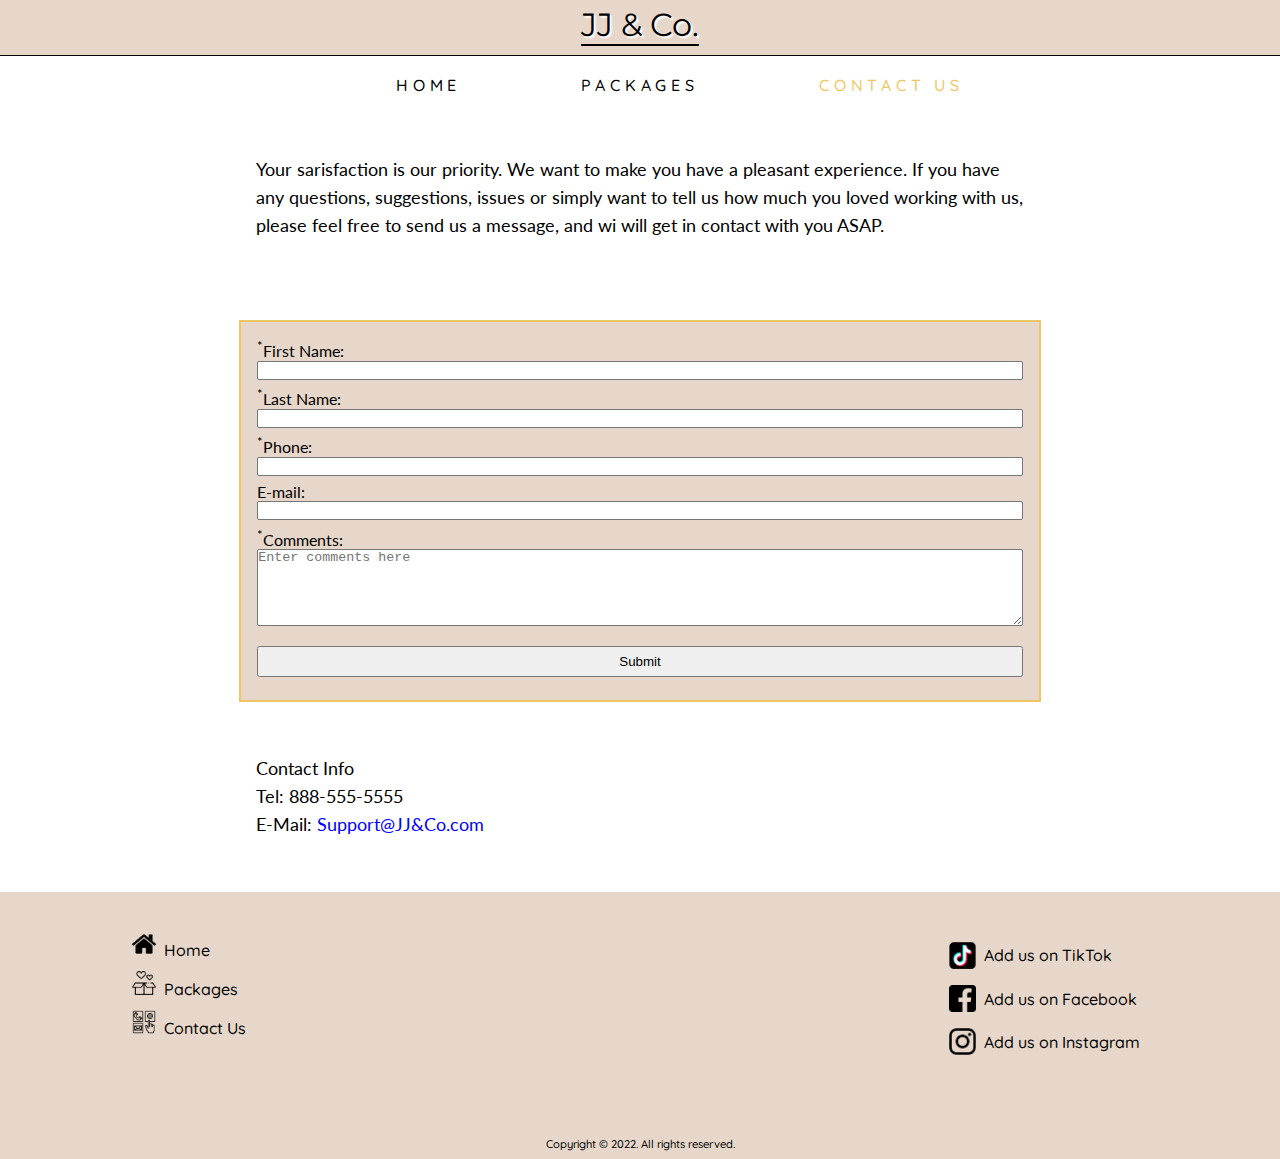
==== contactus.html @ d44c8e47 "Add files via upload" ====
<!DOCTYPE html>
<html lang="en">
<head>
  <meta charset="UTF-8">
  <meta name="viewport" content="width=device-width, initial-scale=1.0">
  <link rel="stylesheet" href="styles.css">
  <title>JJ & Co. :: Contact Us</title>
</head>
<body>
  <header>
    <div class="header-banner">
      <div class="header-banner-logo">JJ & Co.</div>
    </div>    
  </header>
  <nav class="main-nav">
    <ul>
      <li><a href="index.html">HOME</a></li>
      <li><a href="packages.html">PACKAGES</a></li>
      <li><a class="current" href="contactus.html">CONTACT US</a></li>
    </ul>
  </nav>
  <div class="wrapper">
  <main>
    <p class="page-para-style max-p-width">Your sarisfaction is our priority. We want to make you have a pleasant experience. If you have any questions, suggestions, issues or simply want to tell us how much you loved working with us, please feel free to send us a message, and wi will get in contact with you ASAP.</p>
    <form method="post" action="#">
      <label for="myFName"><sup>*</sup>First Name:</label>
      <input type="text" name="myFName" id="myFName" required>

      <label for="myLName"><sup>*</sup>Last Name:</label>
      <input type="text" name="myLName" id="myLName" required>

      <label for="myPhone"><sup>*</sup>Phone:</label>
      <input type="tel" name="myPhone" id="myPhone" maxlength="12" required>

      <label for="myEmail">E-mail:</label>
      <input type="email" name="myEmail" id="myEmail">

      <label for="myComments"><sup>*</sup>Comments:</label>
      <textarea name="myComments" id="myComments" cols="40" rows="5" placeholder="Enter comments here" required></textarea>

      <input type="submit" value="Submit" id="mySubmit">
    </form>
    <div class="page-para-style max-p-width">
      Contact Info<br>
      Tel: <a id="mobile" href="tel:888-555-5555">888-555-5555</a><span id="desktop">888-555-5555</span><br>
      E-Mail: <a id="email" href="mailto:Support@JJ&Co.com">Support@JJ&Co.com</a>
    </div>
  </main>
  </div>
  <footer>
    <div class="footer-container">
      <nav>
        <ul>
          <li><a href="index.html"><img src="Images/homeicon.png" alt="Home" class="footer-nav-icon">Home</a></li>
          <li><a href="packages.html"><img src="Images/packagesicon.png" alt="Packages" class="footer-nav-icon">Packages</a></li>
          <li><a href="contactus.html"><img src="Images/contactusicon.png" alt="Contact Us" class="footer-nav-icon">Contact Us</a></li>
        </ul>
      </nav>
      <div class="social-links">
        <ul>
          <li>
            <a href="https://www.tiktok.com/en/" class="social-link">
              <img src="Images/tiktokicon.png" alt="TikTok logo" class="social-icon">
              <span>Add us on TikTok</span>
            </a>
          </li>
          <li>
            <a href="https://www.facebook.com/" class="social-link">
              <img src="Images/facebookicon.png" alt="Facebook logo" class="social-icon">
              <span>Add us on Facebook</span>
            </a>
          </li>
          <li>
            <a href="https://www.instagram.com/" class="social-link">
              <img src="Images/instagramicon.png" alt="Instagram logo" class="social-icon">
              <span>Add us on Instagram</span>
            </a>
          </li>
        </ul>                        
      </div>
    </div>
    <div class="copyright">
      Copyright &copy; 2022. All rights reserved.
    </div>
  </footer>
</body>
</html>
---- styles.css ----
@import url('https://fonts.googleapis.com/css2?family=Lato&family=Montserrat&family=Quicksand:wght@400;500&family=Rouge+Script&display=swap');
/* font-family: 'Montserrat', sans-serif; */
/* font-family: 'Rouge Script', cursive; */
/* font-family: 'Quicksand', sans-serif; */
/* font-family: 'Lato', sans-serif; */
/*Colors gold-rgb(238, 199, 100) black and rgb(231, 215, 202) */

* { box-sizing: border-box; padding: 0; margin: 0;}
body {
    margin: 0;
    padding: 0;
    font-family: 'Lato', sans-serif;
}
.homehero {
    height: 350px;
    background-image: linear-gradient(rgba(255, 255, 255, 0.249), rgba(255, 255, 255, 0.249)), url('Images/WhiteWeddingChairs.jpg');
    background-size: cover;
    background-repeat: no-repeat;
    background-position: center;
    display: flex;
    align-items: center;
    justify-content: center;
}
#home-logo {    
    font-size: 3.5em;    
    font-family: 'Montserrat', sans-serif;
    font-weight: 400;
    text-shadow: .05em .05em .05em white;
    border-bottom: 3.5px solid black;
}
.header-banner {
    display: flex;
    justify-content: center;
    align-items: center;
    height: 3.5em;
    background-color: rgb(231, 215, 202);   
    border-bottom: 1px solid black;
    padding-bottom: .2em;
}
.header-banner-logo {
    font-family: 'Montserrat', sans-serif;
    font-size: 2em;
    text-shadow: .05em .05em .05em white;
    border-bottom: 2px solid black;
}
.main-nav ul {
    display: flex;
    flex-direction: column;
    text-align: center;    
    font-size: 1em;
    font-weight: 600;    
}
.main-nav li {
    font-family: 'Quicksand', sans-serif;
    font-size: 1em;
    font-weight: 400;
    letter-spacing: .3em;
    border-bottom: 1px solid black;
    padding-top: .5em;
    padding-bottom: .5em;
}
.main-nav a:hover {
    color: rgb(238, 199, 100);
}
.current {
    color:rgb(238, 199, 100);
}
a {
    text-decoration: none;    
    color: black;
}
li {
    list-style-type: none;
}
.wrapper {
    min-width: 300px;
    max-width: 1024px;
    margin-left: auto;
    margin-right: auto;
}
main {
    width: auto;
    margin: 0 auto;
    padding: 0 .7em;
}

/****** Home Page Styles ******/
.intro {    
    display: flex;
    flex-direction: column;    
    justify-content: center;
    align-content: center;
    font-size: 1.1em;
    line-height: 1.6em;
    text-align: center;
    margin-top: 3em;
}
.home-hr {
    width: 50%;
    max-width: 400px;
    height: 3px;
    margin: 2.5em auto 4em;
    background-color: rgb(238, 199, 100);
}
section {
    margin-bottom: 3.2em;
}
h2 {
    font-family: 'Times New Roman', Times, serif;    
    font-size: 1.2em;
    letter-spacing: .1em;
    padding-bottom: .6em;
}
section p {    
    font-size: 1em;    
    line-height: 20pt;
    padding-bottom: 1.5em;
}
.section-img-cont {
    height: 260px;
    width: 300px;    
    margin-left: auto;
    margin-right: auto;
    overflow: hidden;
}
section img, .package img {
    height: 100%;
    width: auto;
    /* max-width: 100%;     */
}
#gallery-heading {        
    text-align: center;
}
#gallery div {
    height: 260px;
    width: 300px;    
    margin-left: auto;
    margin-right: auto;
    overflow: hidden;
    margin-bottom: 1.7em;
    box-shadow: 4px 4px 4px #777;
}

/******  Packages Page Styles ******/
.package {
    width: 300px;
    border: 2px solid rgb(238, 199, 100);
    border-radius: 5px;
    background-color:  rgb(231, 215, 202);
    padding: 1.3em .7em;
    margin: 3em auto;
}
.package h2 {
    font-family: 'Times New Roman', Times, serif;
    font-size: 1.2em;
    text-align: center;
    letter-spacing: .15em;
    padding-bottom: 1.1em;
}
.package-img-container {
    height: 250px;
    width: 250px;    
    border-radius: 3px;
    box-shadow: 0px 0px 10px 4px rgb(178, 168, 159);
    margin-left: auto;
    margin-right: auto;
    margin-bottom: 1.1em;
    overflow: hidden;
}
.package ul {
    padding-top: .7em;
}
.package li {
    font-size: 1em;
    font-weight: 600;
    text-align: center;
    padding-bottom: .4em;
}
.package .package-details {
    font-size: .9em;
    font-weight: 500;
    padding-top: 1.5em;
}
.page-para-style {
    width: 90%;
    font-size: 1.1em;
    margin: 3em auto;
    line-height: 1.6em;    
}
table {
    width: 90%;
    margin: 0 auto;
    border-spacing: 0;
    border: 1px solid rgb(238, 199, 100);
    border-radius: 5px;
}
caption, th {
    font-size: 1.1em;
    font-weight: 600;
    letter-spacing: .2em;
}
caption {
    padding-bottom: .8em;
}
th, td {
    border: 1px solid rgb(238, 199, 100);
    padding: .5em 0;    
}
td {
    padding-left: .5em;
}

/****** Contact Us Page Styles ******/
form {
    display: flex;
    flex-direction: column;
    width: 80%;
    background-color: rgb(231, 215, 202);
    border: 2px solid rgb(238, 199, 100);
    padding: 1em;
    margin: 5em auto 3em auto;
}
form input {    
    margin-bottom: .5em;    
}
input[type="submit"] {
    margin-top: 1.5em;
    height: 2.3em;
}
.contact-info {
    font-size: 1.1em;
    margin-bottom: 5em;
}
#mobile {
	display: inline;
}
#desktop {
	display: none;
}
#email {
    color: blue;
}

/****** Footer Styles ******/
footer {   
    background-color: rgb(231, 215, 202);
    width: 100%;
    font-family: 'Quicksand', sans-serif;
    font-weight: 500; 
    font-size: 1em;
}
.footer-container {
    display: flex;
    flex-direction: column;
    align-items: center;
    padding-top: 2.5em;
    padding-bottom: 2.5em;
}
footer nav {
    margin-bottom: 1em;
}
footer nav li{        
    padding-bottom: .7em;    
}
footer a:hover {
    color: white;
}
.footer-nav-icon {
    height: 1.5em;
    width: auto;
    padding-right: .5em;
}
.social-link{
    display: flex;
    flex-direction: row;
    align-items: center;    
    padding: .5em;    
}
.social-icon {
    height: 1.7em;
    width: auto;
    padding-right: .5em;
}
.copyright {    
    text-align: center;
    font-size: .7em;
    padding-bottom: .7em;
}

/****** Responsive Design Styles ******/
@media (min-width: 600px) {
    .main-nav {
        max-width: 768px;
        margin: 0 auto;
    }
    .main-nav ul{
        display: flex;
        flex-direction: row;
        justify-content: space-around;
        align-items: center;
        padding-top: .7em;
        padding-left: 5em;   
    }
    .main-nav li {
        border-bottom: none;
        font-weight: 500;
    }
    section {
       display: grid; 
       grid-template-columns: 1fr 1fr;
       grid-template-rows: auto;
       gap: 1.7em;
    }
    section h2 {
        text-align: center;
        grid-row: 1/2;
        grid-column: 1/3;
    }
    section p {
        line-height: 24pt;
        grid-row: 2/3;
        grid-column: 1/2;
    }
    .section-img-cont {           
        grid-row: 2/3;
        grid-column: 2/3;
    }
    #gallery-section {
        display: flex;
        flex-direction: column;
        justify-content: center;
        align-items: center;
    }
    #gallery {
        display: grid;
        grid-template-columns: 280px 280px;
        grid-template-rows: auto;          
    }
    #gallery div{
        height: 200px;
        width: 260px;
    }
    #mobile {
		display: none;
	}
	#desktop {
		display: inline;
	}
    .footer-container {
        display: flex;
        flex-direction: row;
        justify-content: space-between;        
        max-width: 1080px;
        padding-left: 2em;
        padding-right: 2em;
        margin: 2em auto;
    }
}
@media (min-width: 768px) {
    .homehero {
        height: 450px;
    }
    .section-img-cont {
        height: 300px;
        width: 360px;
    }
    .max-p-width {
        max-width: 768px;
        margin-left: auto;
        margin-right: auto;
    }
    .packages-container {
        display: grid;
        grid-template-columns: 1fr 1fr;
        grid-template-rows: auto;     
        margin-bottom: 2em;   
    }
}
@media (min-width: 1080px) {
    .homehero {
        height: 550px;
    }
    #gallery {        
        grid-template-columns: 280px 280px 280px;        
    }
}
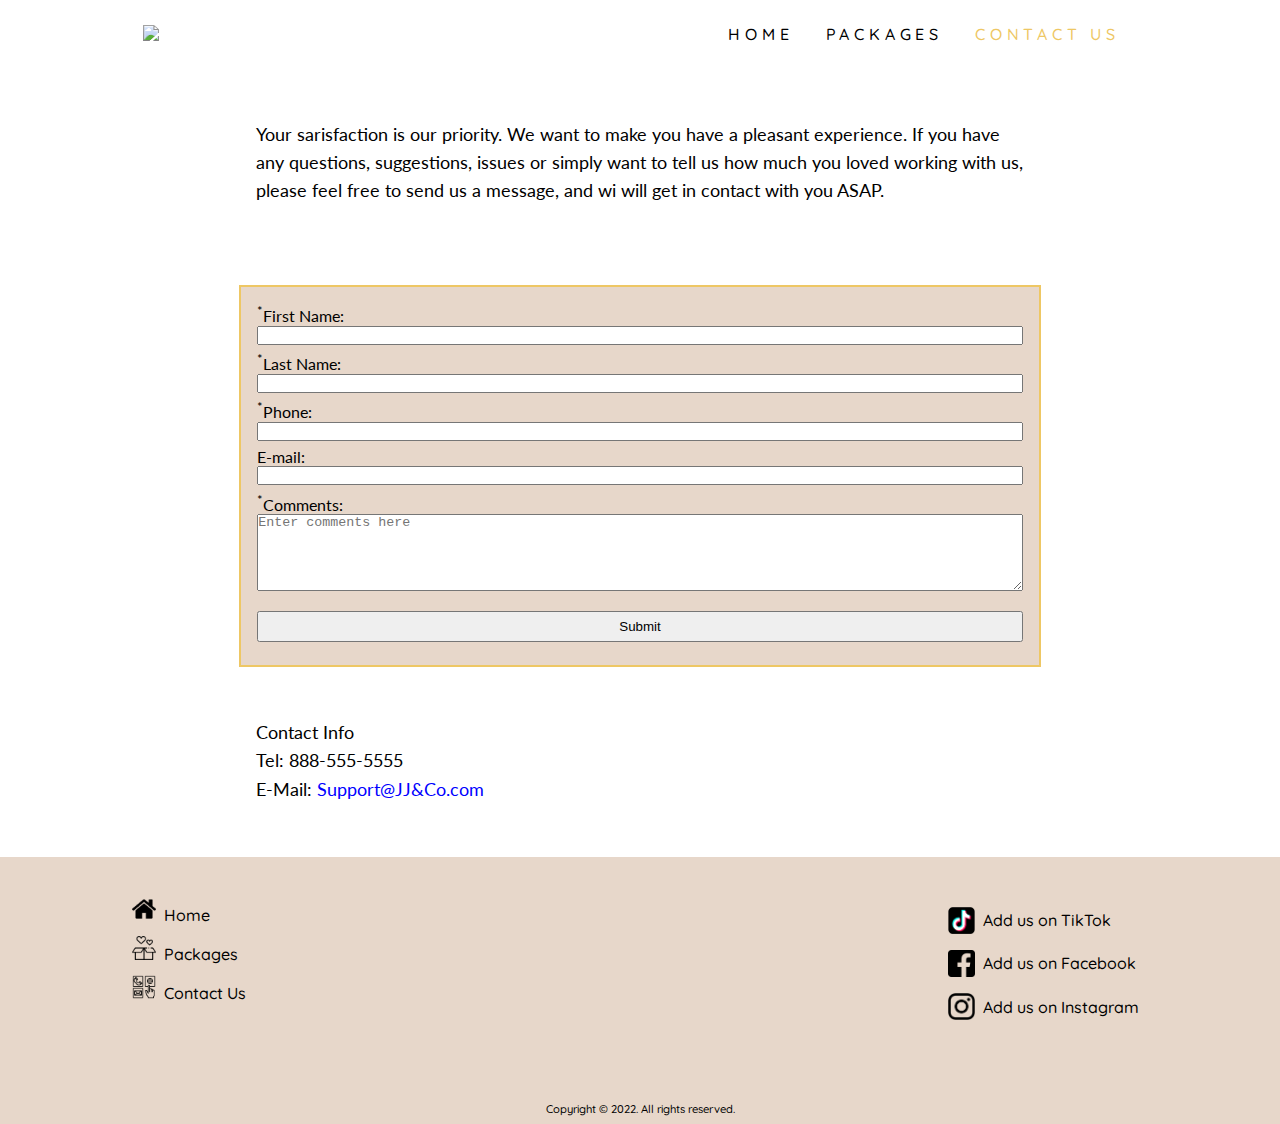
==== commit 3f53811e: "added mobile toggle" ====
--- a/contactus.html
+++ b/contactus.html
@@ -8,17 +8,24 @@
 </head>
 <body>
   <header>
-    <div class="header-banner">
-      <div class="header-banner-logo">JJ & Co.</div>
-    </div>    
+    <nav class="main-nav">
+      <div class="nav-header">
+        <a href="index.html">
+          <img src="Images/logo.png" alt="logo" class="home-logo">
+        </a>
+        <button class="nav-toggle">
+          <img class="toggle-menu" src="Images/menuhamicon.svg" alt="toggle menu" height="40px">
+        </button>
+      </div>    
+      <div class="links-container">
+        <ul class="links">
+          <li><a href="index.html">HOME</a></li>
+          <li><a href="packages.html">PACKAGES</a></li>
+          <li><a class="current" href="contactus.html">CONTACT US</a></li>
+        </ul>
+      </div>  
+    </nav>
   </header>
-  <nav class="main-nav">
-    <ul>
-      <li><a href="index.html">HOME</a></li>
-      <li><a href="packages.html">PACKAGES</a></li>
-      <li><a class="current" href="contactus.html">CONTACT US</a></li>
-    </ul>
-  </nav>
   <div class="wrapper">
   <main>
     <p class="page-para-style max-p-width">Your sarisfaction is our priority. We want to make you have a pleasant experience. If you have any questions, suggestions, issues or simply want to tell us how much you loved working with us, please feel free to send us a message, and wi will get in contact with you ASAP.</p>
@@ -83,5 +90,6 @@
       Copyright &copy; 2022. All rights reserved.
     </div>
   </footer>
+  <script src="app.js"></script>
 </body>
 </html>--- a/styles.css
+++ b/styles.css
@@ -11,22 +11,84 @@
     padding: 0;
     font-family: 'Lato', sans-serif;
 }
+button {
+    border: none;
+    background-color: transparent;
+}
+main {
+    width: auto;
+    margin: 0 auto;
+    padding: 0 .7em;
+}
+.wrapper {
+    min-width: 300px;
+    max-width: 1024px;
+    margin-left: auto;
+    margin-right: auto;
+}
+a {
+    text-decoration: none;    
+    color: black;
+}
+li {
+    list-style-type: none;
+}
+/****** Home Nav ******/
+.home-logo {   
+    height: 50px; 
+    border: none;
+}
+.toggle-menu {
+    height: 40px;
+}
+.nav-header {
+    display: flex;
+    justify-content: space-between;
+    align-items: center;
+    margin: 10px 15px;
+}
+.links {
+    display: none;
+    flex-direction: column;
+    text-align: center;    
+    border-top: 1px solid black;
+    background-color: rgb(0, 0, 0);
+    padding-top: 1rem;
+    padding-bottom: 1rem;
+}
+.toggle-links {
+   display: flex;    
+}
+.rotate {
+    transform: rotate(-0.25turn);
+    transition-duration: 0.75s;
+}
+.main-nav li {    
+    font-family: 'Quicksand', sans-serif;   
+    font-size: 1em;
+    font-weight: 400;
+    letter-spacing: .3em;    
+    padding-top: .5em;
+    padding-bottom: .5em;
+}
+.main-nav a {
+    color: white;
+}
+.main-nav .links li a:hover {
+    color: rgb(238, 199, 100);
+}
+.links .current {
+    color:rgb(238, 199, 100);
+}
 .homehero {
     height: 350px;
-    background-image: linear-gradient(rgba(255, 255, 255, 0.249), rgba(255, 255, 255, 0.249)), url('Images/WhiteWeddingChairs.jpg');
+    background-image: linear-gradient(rgba(255, 255, 255, 0.249), rgba(255, 255, 255, 0.249)), url('Images/whiteweddingchairs.jpg');
     background-size: cover;
     background-repeat: no-repeat;
     background-position: center;
     display: flex;
     align-items: center;
     justify-content: center;
-}
-#home-logo {    
-    font-size: 3.5em;    
-    font-family: 'Montserrat', sans-serif;
-    font-weight: 400;
-    text-shadow: .05em .05em .05em white;
-    border-bottom: 3.5px solid black;
 }
 .header-banner {
     display: flex;
@@ -43,47 +105,6 @@
     text-shadow: .05em .05em .05em white;
     border-bottom: 2px solid black;
 }
-.main-nav ul {
-    display: flex;
-    flex-direction: column;
-    text-align: center;    
-    font-size: 1em;
-    font-weight: 600;    
-}
-.main-nav li {
-    font-family: 'Quicksand', sans-serif;
-    font-size: 1em;
-    font-weight: 400;
-    letter-spacing: .3em;
-    border-bottom: 1px solid black;
-    padding-top: .5em;
-    padding-bottom: .5em;
-}
-.main-nav a:hover {
-    color: rgb(238, 199, 100);
-}
-.current {
-    color:rgb(238, 199, 100);
-}
-a {
-    text-decoration: none;    
-    color: black;
-}
-li {
-    list-style-type: none;
-}
-.wrapper {
-    min-width: 300px;
-    max-width: 1024px;
-    margin-left: auto;
-    margin-right: auto;
-}
-main {
-    width: auto;
-    margin: 0 auto;
-    padding: 0 .7em;
-}
-
 /****** Home Page Styles ******/
 .intro {    
     display: flex;
@@ -274,7 +295,8 @@
     display: flex;
     flex-direction: row;
     align-items: center;    
-    padding: .5em;    
+    padding: .5em 0 .5em .5em;    
+    width: 13em;
 }
 .social-icon {
     height: 1.7em;
@@ -289,21 +311,32 @@
 
 /****** Responsive Design Styles ******/
 @media (min-width: 600px) {
+    .nav-toggle {
+        display: none;
+    }
     .main-nav {
-        max-width: 768px;
+        max-width: 1024px;
         margin: 0 auto;
-    }
-    .main-nav ul{
         display: flex;
         flex-direction: row;
-        justify-content: space-around;
+        justify-content: space-between;
         align-items: center;
-        padding-top: .7em;
-        padding-left: 5em;   
-    }
-    .main-nav li {
+    }
+    .links {
+        display: flex;
+        flex-direction: row;
+        justify-content: space-between;
+        align-items: center;
+        background-color: transparent;
+        border: none;        
+    }
+    .links a {
+        color: black;
+    }  
+    .links li {
         border-bottom: none;
         font-weight: 500;
+        padding-right: 2rem;
     }
     section {
        display: grid; 
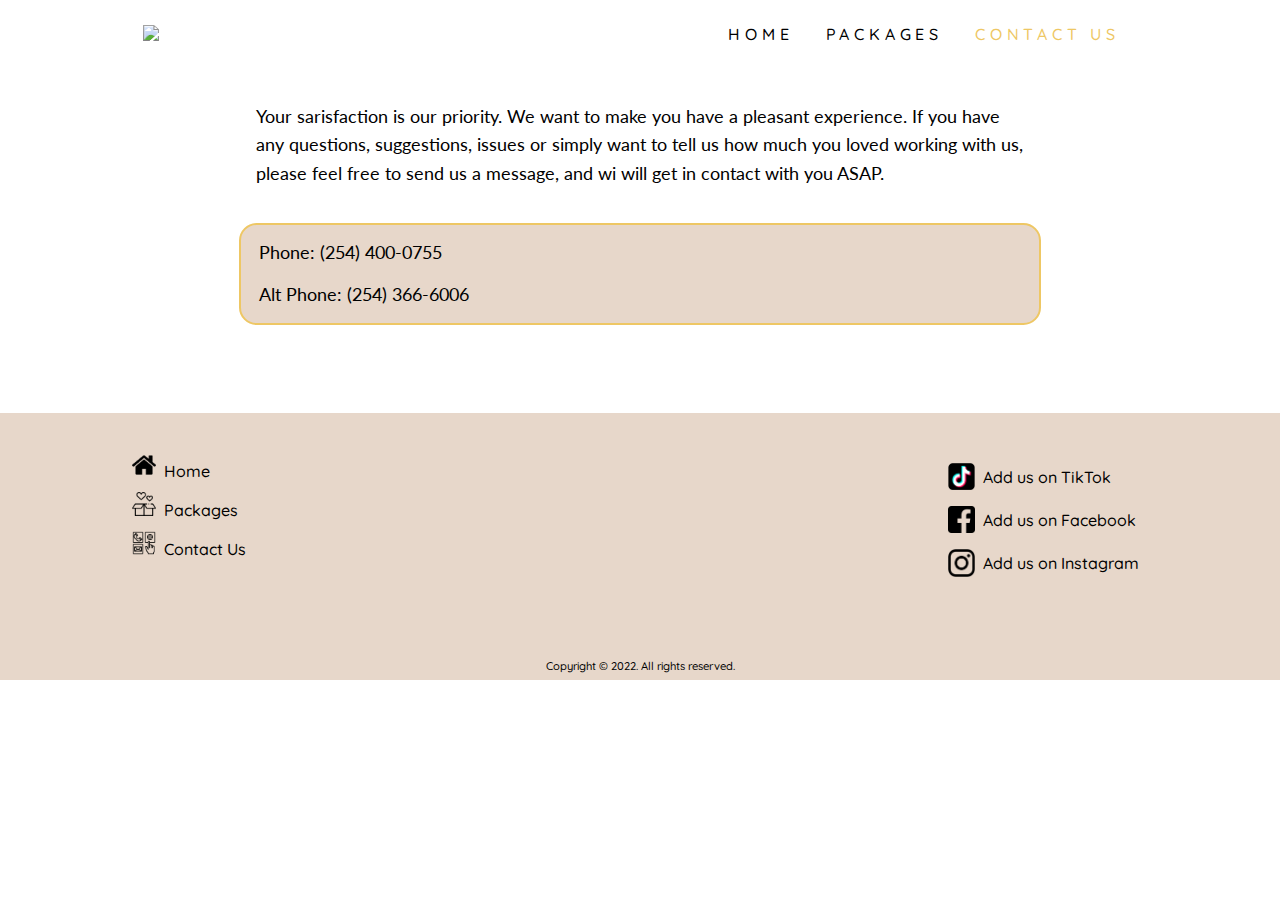
==== commit 92e764ce: "Added rental estimate calculator" ====
--- a/contactus.html
+++ b/contactus.html
@@ -4,7 +4,7 @@
   <meta charset="UTF-8">
   <meta name="viewport" content="width=device-width, initial-scale=1.0">
   <link rel="stylesheet" href="styles.css">
-  <title>JJ & Co. :: Contact Us</title>
+  <title>JJs Party Packs</title>
 </head>
 <body>
   <header>
@@ -29,28 +29,10 @@
   <div class="wrapper">
   <main>
     <p class="page-para-style max-p-width">Your sarisfaction is our priority. We want to make you have a pleasant experience. If you have any questions, suggestions, issues or simply want to tell us how much you loved working with us, please feel free to send us a message, and wi will get in contact with you ASAP.</p>
-    <form method="post" action="#">
-      <label for="myFName"><sup>*</sup>First Name:</label>
-      <input type="text" name="myFName" id="myFName" required>
-
-      <label for="myLName"><sup>*</sup>Last Name:</label>
-      <input type="text" name="myLName" id="myLName" required>
-
-      <label for="myPhone"><sup>*</sup>Phone:</label>
-      <input type="tel" name="myPhone" id="myPhone" maxlength="12" required>
-
-      <label for="myEmail">E-mail:</label>
-      <input type="email" name="myEmail" id="myEmail">
-
-      <label for="myComments"><sup>*</sup>Comments:</label>
-      <textarea name="myComments" id="myComments" cols="40" rows="5" placeholder="Enter comments here" required></textarea>
-
-      <input type="submit" value="Submit" id="mySubmit">
-    </form>
-    <div class="page-para-style max-p-width">
-      Contact Info<br>
-      Tel: <a id="mobile" href="tel:888-555-5555">888-555-5555</a><span id="desktop">888-555-5555</span><br>
-      E-Mail: <a id="email" href="mailto:Support@JJ&Co.com">Support@JJ&Co.com</a>
+    <div class="container contact-info">
+      <span>Phone: (254) 400-0755</span><br>
+      <span>Alt Phone: (254) 366-6006</span>
+    </div>
     </div>
   </main>
   </div>
--- a/styles.css
+++ b/styles.css
@@ -120,7 +120,7 @@
     width: 50%;
     max-width: 400px;
     height: 3px;
-    margin: 2.5em auto 4em;
+    margin: 2.5em auto 1em;
     background-color: rgb(238, 199, 100);
 }
 section {
@@ -205,15 +205,39 @@
 .page-para-style {
     width: 90%;
     font-size: 1.1em;
-    margin: 3em auto;
+    margin: 2em auto;
     line-height: 1.6em;    
 }
-table {
-    width: 90%;
-    margin: 0 auto;
-    border-spacing: 0;
-    border: 1px solid rgb(238, 199, 100);
+h3 {
+    padding: 0;
+    margin: auto;
+}
+.calculator-btn {
+    width: 100%;
+    margin: 10px auto 15px;
+    background-color: rgb(238, 199, 100);
+    border: 1px solid black;
     border-radius: 5px;
+    padding: 10px;
+    font-size: 1.2em;
+    font-weight: 500;
+}
+form label {
+    font-size: 1.1em;
+}
+form input { 
+    font-size: 1.3em;
+    margin-top: 5px;   
+}
+.form-group {
+    display: flex;
+    flex-direction: column;
+    margin-bottom: 10px;
+}
+#estimated-cost {
+    margin: 20px 0;
+    font-weight: 1000;
+    font-size: 1.2em;
 }
 caption, th {
     font-size: 1.1em;
@@ -232,21 +256,15 @@
 }
 
 /****** Contact Us Page Styles ******/
-form {
+.container {
     display: flex;
     flex-direction: column;
     width: 80%;
     background-color: rgb(231, 215, 202);
     border: 2px solid rgb(238, 199, 100);
+    border-radius: 1em;
     padding: 1em;
-    margin: 5em auto 3em auto;
-}
-form input {    
-    margin-bottom: .5em;    
-}
-input[type="submit"] {
-    margin-top: 1.5em;
-    height: 2.3em;
+    margin: 1em auto 3em auto;
 }
 .contact-info {
     font-size: 1.1em;
@@ -406,7 +424,7 @@
         display: grid;
         grid-template-columns: 1fr 1fr;
         grid-template-rows: auto;     
-        margin-bottom: 2em;   
+        /* margin-bottom: 2em;    */
     }
 }
 @media (min-width: 1080px) {
